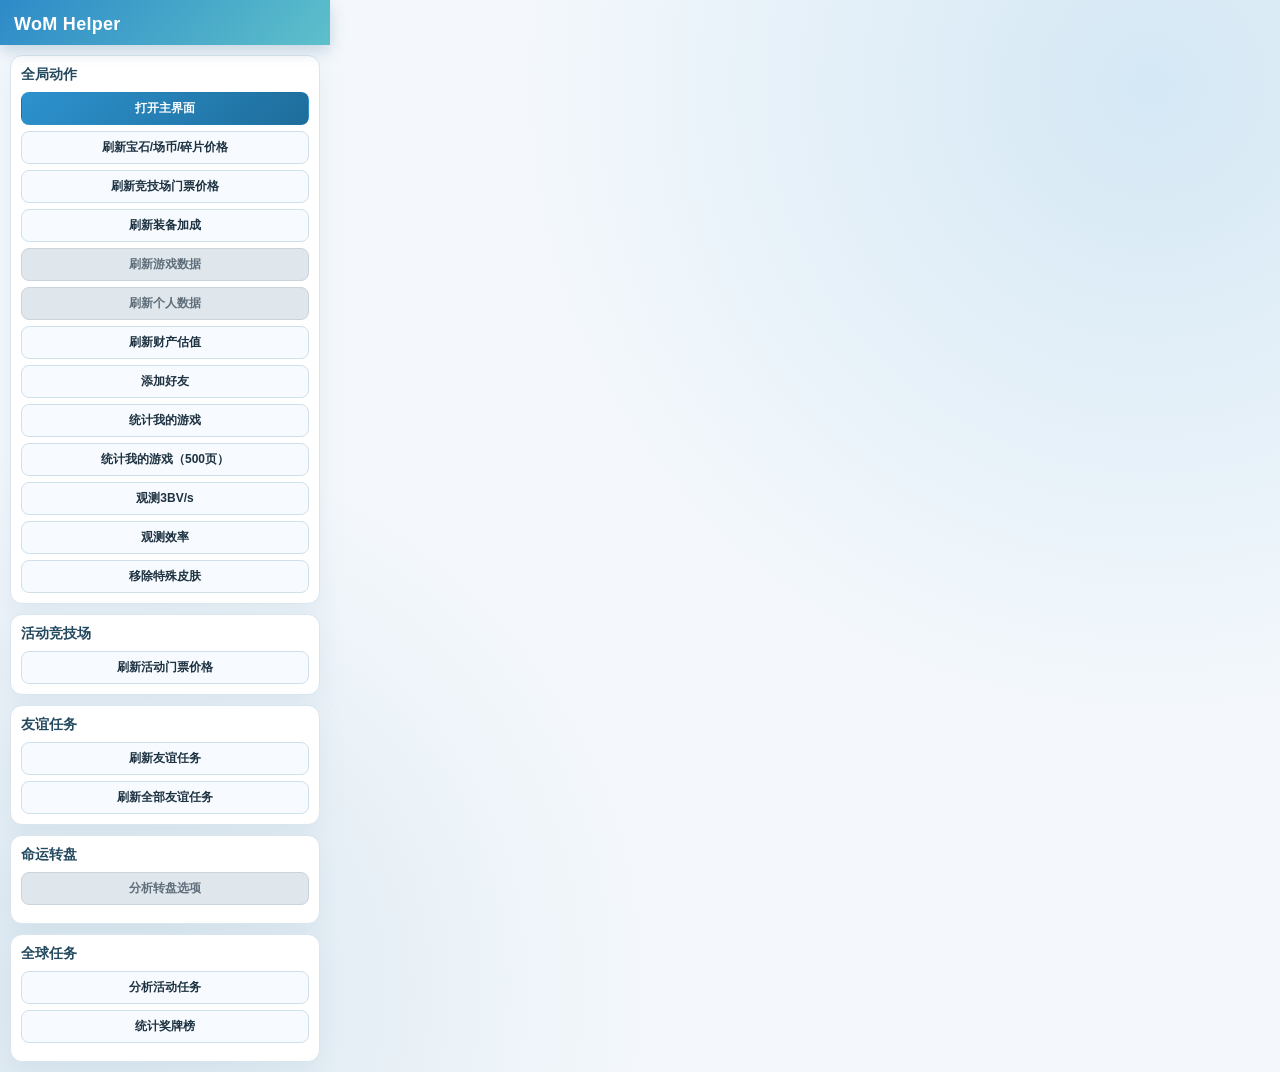
==== displayPage.html @ 6ed215c3 "v3.12.0" ====
<!DOCTYPE html>
<html>

<head>
    <title>Minesweeper Online Helper</title>
    <meta charset="utf-8" />
    <meta name="viewport" content="width=device-width, initial-scale=1.0" />
    <link rel="stylesheet" href="popup.css">
    <script src="popupState.js"></script>
    <script src="gems.js"></script>
    <script src="tickets.js"></script>
    <script src="equipment.js"></script>
    <script src="data.js"></script>
    <script src="eventQuest.js"></script>
    <script src="statistic.js"></script>
    <script src="eventArena0.js"></script>
    <script src="friendQuest0.js"></script>
    <script src="capture.js"></script>
    <script src="economy.js"></script>
    <script src="contact0.js"></script>
    <script src="cheapEquipment.js"></script>
    <script src="monitor.js"></script>
    <script src="countBV.js"></script>
    <script src="distributionBV.js"></script>
    <script src="monitorChat.js"></script>
    <script src="wheel.js"></script>
    <script src="bvsLine.js"></script>
    <script src="removeSkin.js"></script>
</head>
<body id="mainBody" class="popupBody">
    <header class="popupHeader">
        <h1>WoM Helper</h1>
    </header>

    <main class="popupMain">
        <section class="popupCard">
            <h2>全局动作</h2>
            <div class="buttonStack">
                <button id="button0">打开主界面</button>
                <button id="button1">刷新宝石/场币/碎片价格</button>
                <button id="button2">刷新竞技场门票价格</button>
                <button id="buttonEquip">刷新装备加成</button>
                <button id="button5">刷新游戏数据</button>
                <button id="button3">刷新个人数据</button>
                <button id="buttonEco">刷新财产估值</button>
                <button id="buttonAddFriend">添加好友</button>
                <button id="buttonDistributionBV">统计我的游戏</button>
                <button id="buttonDistributionBV500">统计我的游戏（500页）</button>
                <button id="buttonBvsLine">观测3BV/s</button>
                <button id="buttonCountBV">观测效率</button>
                <button id="buttonRemoveSkin">移除特殊皮肤</button>
            </div>
        </section>

        <section class="popupCard" id="advMode" style="display: none;">
            <h2>高级工具</h2>
            <div class="buttonStack">
                <button id="buttonCheapEquip">查找低价装备</button>
                <table id="equipCheap" style="display: none;"></table>
                <span id="noEquipCheap" style="display:none">未找到适合拆碎片的装备</span>
                <button id="buttonMonitor">监测价格</button>
                <div id="monitorSet" style="display:none" class="monitorSet">
                    <div id="flagMonitor" style="display:none;">0</div>
                    <div class="inlineInput">
                        <span>价格达到</span><input id="priceThreshold"><span>时提醒</span>
                    </div>
                    <span id="monitorNotice" style="display:none">请输入价格阈值！</span>
                    <button id="buttonStopMonitor">停止监测</button>
                </div>
                <button id="buttonSave">保存当前版面</button>
                <button id="buttonMonitorChat">监控聊天</button>
                <span id="countBVResult" style="display:none"></span>
            </div>
        </section>

        <section class="popupCard eventCard" id="event1">
            <h2>活动竞技场</h2>
            <button id="buttonEa">刷新活动门票价格</button>
        </section>

        <section class="popupCard eventCard" id="event2">
            <h2>友谊任务</h2>
            <div class="buttonStack">
                <button id="buttonFq">刷新友谊任务</button>
                <button id="buttonFqAll">刷新全部友谊任务</button>
            </div>
        </section>

        <section class="popupCard eventCard" id="event3">
            <h2>命运转盘</h2>
            <button id="buttonWh">分析转盘选项</button>
            <div id="resultWh" class="resultBlock"></div>
        </section>

        <section class="popupCard eventCard" id="event4">
            <h2>全球任务</h2>
            <div class="buttonStack">
                <button id="buttonEq">分析活动任务</button>
                <button id="buttonEqTally">统计奖牌榜</button>
            </div>
            <div id="result" class="resultBlock"></div>
        </section>
    </main>
    <div id="popupToastHost" class="popupToastHost" aria-live="polite" aria-atomic="true"></div>
</body>

</html>
---- popup.css ----
:root {
    --popup-bg: var(--ui-bg, #f4f8fc);
    --popup-panel: var(--ui-panel, #ffffff);
    --popup-border: var(--ui-border, #d9e5ef);
    --popup-primary: var(--headBgcStart, #2d92ce);
    --popup-primary-deep: var(--headBgcEnd, #1e6d9b);
    --popup-text: var(--ui-text-main, #1e3241);
    --popup-muted: var(--ui-text-muted, #5f7686);
    --popup-shadow: var(--ui-shadow, 0 10px 24px #9db5c72e);
    --popup-header-start: var(--headBgcStart, #2e8ac8);
    --popup-header-end: var(--headBgcEnd, #5dc0ca);
    --popup-header-fc: var(--headFc, #ffffff);
    --popup-btn-bg: var(--buttonBgc, #f7fbff);
    --popup-btn-fc: var(--buttonFc, #1e3241);
    --popup-btn-bdc: var(--inputBdc, #cfe0eb);
    --popup-btn-hover-bg: var(--buttonAcBgc, #eaf5ff);
    --popup-btn-ready-bg: var(--navLinkHvBgc, #dff1ff);
    --popup-btn-ready-fc: var(--navLinkHvFc, #124a70);
    --popup-btn-loading-bg: var(--buttonProgBgc, #ffe6bf);
    --popup-btn-loading-fc: #442407;
    --popup-btn-success-bg: var(--buttonSuccBgc, #d9f7e4);
    --popup-btn-success-fc: #143d22;
    --popup-btn-error-bg: var(--toastErrEnd, #ffe0df);
    --popup-btn-error-fc: #6d1f22;
    --popup-btn-disabled-bg: #dfe6ec;
    --popup-btn-disabled-fc: #5f6e7a;
    --popup-bg-glow-a: color-mix(in srgb, var(--popup-primary) 16%, transparent);
    --popup-bg-glow-b: color-mix(in srgb, var(--popup-primary-deep) 12%, transparent);
    --popup-input-bg: var(--inputBgc, #f8fcff);
    --popup-input-bdc: var(--inputBdc, #cfdeea);
    --popup-warn-bg: var(--buttonProgBgc, #fff5d5);
    --popup-warn-bdc: color-mix(in srgb, var(--buttonProgBgc, #fff5d5) 70%, #c17d00);
    --popup-warn-fc: color-mix(in srgb, var(--buttonProgFc, #442407) 85%, #000);
    --popup-toast-info-bg: var(--toastInfoStart, #ecf6ff);
    --popup-toast-info-bdc: var(--toastInfoEnd, #bdd8ea);
    --popup-toast-info-fc: var(--ui-text-main, #1f4964);
    --popup-toast-succ-bg: var(--toastSuccStart, #dff7e8);
    --popup-toast-succ-bdc: var(--toastSuccEnd, #9fd8b1);
    --popup-toast-succ-fc: color-mix(in srgb, var(--toastSuccFc, #205f37) 92%, #000);
    --popup-toast-err-bg: var(--toastErrStart, #ffe4e3);
    --popup-toast-err-bdc: var(--toastErrEnd, #efb1ae);
    --popup-toast-err-fc: color-mix(in srgb, var(--toastErrFc, #7f2729) 92%, #000);
}

html, body {
    margin: 0;
    padding: 0;
}

.popupBody {
    width: 330px;
    min-height: 520px;
    background:
        radial-gradient(circle at 90% 8%, var(--popup-bg-glow-a) 0%, transparent 42%),
        radial-gradient(circle at 8% 92%, var(--popup-bg-glow-b) 0%, transparent 36%),
        var(--popup-bg);
    color: var(--popup-text);
    font-family: "Trebuchet MS", "Segoe UI Variable", "Noto Sans SC", "Microsoft YaHei", sans-serif;
}

.popupHeader {
    position: sticky;
    top: 0;
    padding: 14px 14px 10px;
    background: linear-gradient(132deg, var(--popup-header-start) 0%, var(--popup-header-end) 100%);
    color: var(--popup-header-fc);
    box-shadow: 0 6px 16px #1f5c8538;
    z-index: 1;
}

.popupHeader h1 {
    margin: 0;
    font-size: 18px;
    letter-spacing: 0.3px;
}

.popupHeader p {
    margin: 4px 0 0;
    font-size: 12px;
    opacity: 0.95;
}

.popupMain {
    padding: 10px;
    display: flex;
    flex-direction: column;
    gap: 10px;
}

.popupCard {
    background: var(--popup-panel);
    border: 1px solid var(--popup-border);
    border-radius: 12px;
    box-shadow: var(--popup-shadow);
    padding: 10px;
}

.popupCard h2 {
    margin: 0 0 8px;
    font-size: 14px;
    color: var(--pageTitleFc, #23495f);
}

.buttonStack {
    display: flex;
    flex-direction: column;
    gap: 6px;
}

button {
    margin: 0;
    width: 100%;
    padding: 7px 8px;
    border-radius: 8px;
    border: 1px solid var(--popup-btn-bdc);
    background: var(--popup-btn-bg);
    color: var(--popup-btn-fc);
    font-size: 12px;
    font-weight: 600;
    cursor: pointer;
    transition: transform 0.15s ease, box-shadow 0.15s ease, background-color 0.2s ease;
}

button:hover {
    transform: translateY(-1px);
    box-shadow: 0 4px 10px #9ab6ca38;
    background: var(--popup-btn-hover-bg);
}

button.ui-btn-idle {
    background: var(--popup-btn-bg);
    color: var(--popup-btn-fc);
    border-color: var(--popup-btn-bdc);
}

button.ui-btn-ready {
    background: var(--popup-btn-ready-bg);
    color: var(--popup-btn-ready-fc);
    border-color: var(--popup-btn-bdc);
}

button.ui-btn-loading {
    background: var(--popup-btn-loading-bg);
    color: var(--popup-btn-loading-fc);
    border-color: var(--popup-btn-bdc);
}

button.ui-btn-success {
    background: var(--popup-btn-success-bg);
    color: var(--popup-btn-success-fc);
    border-color: var(--popup-btn-bdc);
}

button.ui-btn-error {
    background: var(--popup-btn-error-bg);
    color: var(--popup-btn-error-fc);
    border-color: var(--popup-btn-bdc);
}

button.ui-btn-disabled {
    background: var(--popup-btn-disabled-bg);
    color: var(--popup-btn-disabled-fc);
    border-color: #c9d4dd;
    cursor: not-allowed;
    box-shadow: none;
    transform: none;
}

#button0 {
    background: linear-gradient(135deg, var(--popup-primary) 0%, var(--popup-primary-deep) 100%);
    color: var(--popup-header-fc);
    border-color: transparent;
}

#button0:hover {
    background: linear-gradient(135deg, var(--popup-primary) 0%, var(--popup-primary-deep) 100%);
}

input {
    width: 64px;
    margin: 0 4px;
    padding: 4px 6px;
    border-radius: 8px;
    border: 1px solid var(--popup-input-bdc);
    background: var(--popup-input-bg);
    color: var(--popup-text);
}

.inlineInput {
    display: flex;
    align-items: center;
    justify-content: space-between;
    gap: 2px;
    font-size: 12px;
    color: var(--popup-muted);
}

.monitorSet {
    display: flex;
    flex-direction: column;
    gap: 6px;
}

.resultBlock {
    margin-top: 8px;
    font-size: 12px;
    line-height: 1.5;
    color: var(--popup-muted);
    word-break: break-word;
}

#equipCheap {
    font-size: 12px;
}

#noEquipCheap,
#monitorNotice {
    font-size: 12px;
    color: var(--popup-warn-fc);
    background: var(--popup-warn-bg);
    border: 1px solid var(--popup-warn-bdc);
    border-radius: 8px;
    padding: 6px;
}

.popupToastHost {
    position: fixed;
    right: 10px;
    bottom: 10px;
    z-index: 30;
    display: flex;
    flex-direction: column;
    gap: 6px;
    pointer-events: none;
}

.popupToast {
    min-width: 160px;
    max-width: 260px;
    padding: 8px 10px;
    border-radius: 10px;
    border: 1px solid var(--popup-toast-info-bdc);
    background: var(--popup-toast-info-bg);
    color: var(--popup-toast-info-fc);
    box-shadow: 0 8px 20px #1d4f7621;
    font-size: 12px;
    font-weight: 600;
    animation: popupToastIn 0.18s ease;
}

.popupToast.success {
    border-color: var(--popup-toast-succ-bdc);
    background: var(--popup-toast-succ-bg);
    color: var(--popup-toast-succ-fc);
}

.popupToast.error {
    border-color: var(--popup-toast-err-bdc);
    background: var(--popup-toast-err-bg);
    color: var(--popup-toast-err-fc);
}

.popupToast.closing {
    opacity: 0;
    transform: translateY(5px);
    transition: opacity 0.18s ease, transform 0.18s ease;
}

@keyframes popupToastIn {
    from {
        opacity: 0;
        transform: translateY(6px);
    }
    to {
        opacity: 1;
        transform: translateY(0);
    }
}
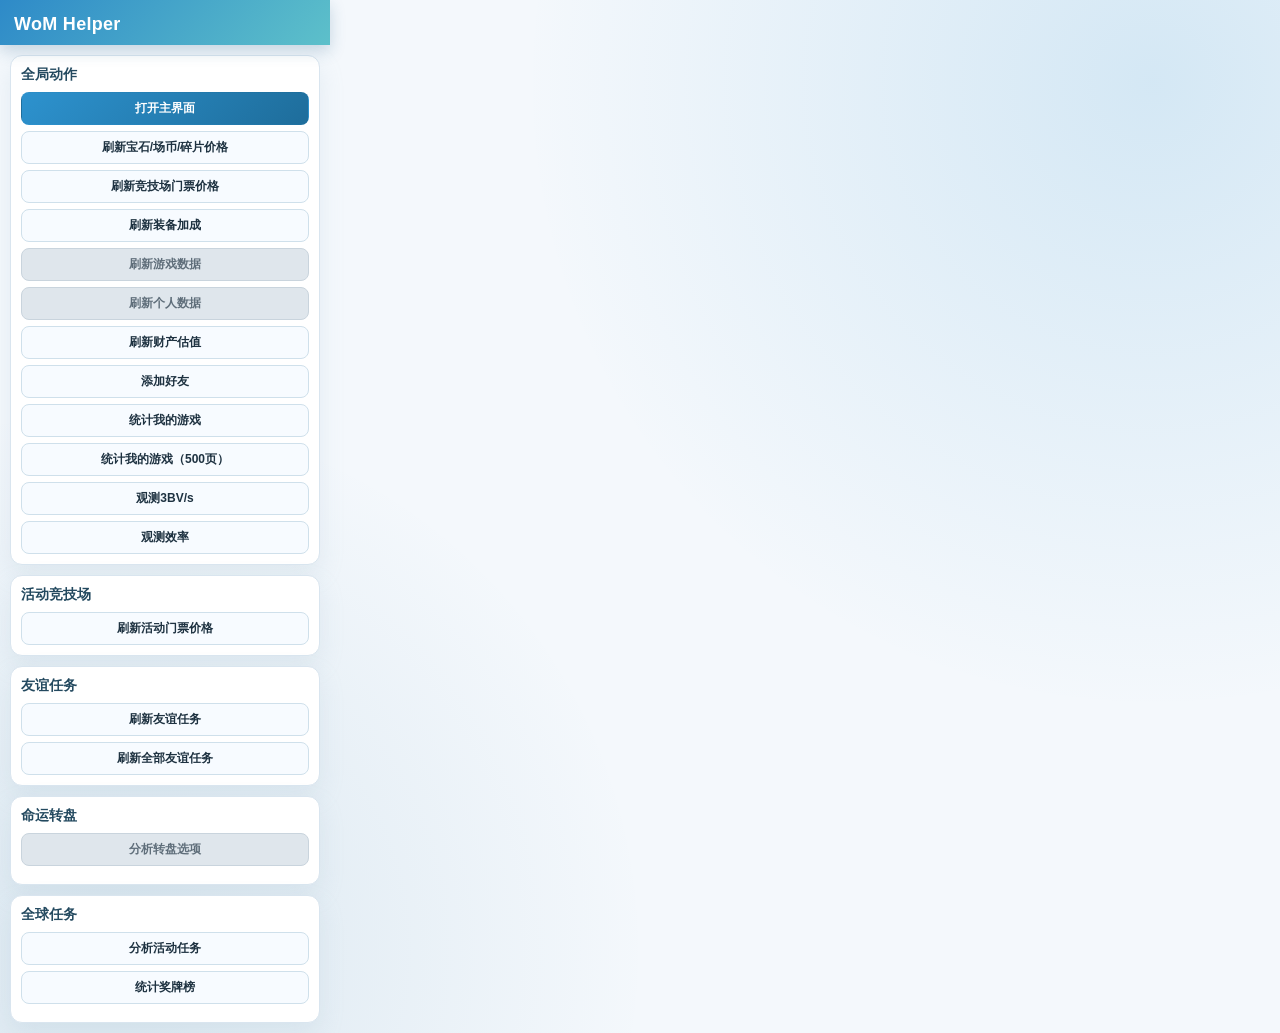
==== commit e50c34f2: "v3.12.0.16" ====
--- a/displayPage.html
+++ b/displayPage.html
@@ -1,107 +1,84 @@
-<!DOCTYPE html>
-<html>
-
-<head>
-    <title>Minesweeper Online Helper</title>
-    <meta charset="utf-8" />
-    <meta name="viewport" content="width=device-width, initial-scale=1.0" />
-    <link rel="stylesheet" href="popup.css">
-    <script src="popupState.js"></script>
-    <script src="gems.js"></script>
-    <script src="tickets.js"></script>
-    <script src="equipment.js"></script>
-    <script src="data.js"></script>
-    <script src="eventQuest.js"></script>
-    <script src="statistic.js"></script>
-    <script src="eventArena0.js"></script>
-    <script src="friendQuest0.js"></script>
-    <script src="capture.js"></script>
-    <script src="economy.js"></script>
-    <script src="contact0.js"></script>
-    <script src="cheapEquipment.js"></script>
-    <script src="monitor.js"></script>
-    <script src="countBV.js"></script>
-    <script src="distributionBV.js"></script>
-    <script src="monitorChat.js"></script>
-    <script src="wheel.js"></script>
-    <script src="bvsLine.js"></script>
-    <script src="removeSkin.js"></script>
-</head>
-<body id="mainBody" class="popupBody">
-    <header class="popupHeader">
-        <h1>WoM Helper</h1>
-    </header>
-
-    <main class="popupMain">
-        <section class="popupCard">
-            <h2>全局动作</h2>
-            <div class="buttonStack">
-                <button id="button0">打开主界面</button>
-                <button id="button1">刷新宝石/场币/碎片价格</button>
-                <button id="button2">刷新竞技场门票价格</button>
-                <button id="buttonEquip">刷新装备加成</button>
-                <button id="button5">刷新游戏数据</button>
-                <button id="button3">刷新个人数据</button>
-                <button id="buttonEco">刷新财产估值</button>
-                <button id="buttonAddFriend">添加好友</button>
-                <button id="buttonDistributionBV">统计我的游戏</button>
-                <button id="buttonDistributionBV500">统计我的游戏（500页）</button>
-                <button id="buttonBvsLine">观测3BV/s</button>
-                <button id="buttonCountBV">观测效率</button>
-                <button id="buttonRemoveSkin">移除特殊皮肤</button>
-            </div>
-        </section>
-
-        <section class="popupCard" id="advMode" style="display: none;">
-            <h2>高级工具</h2>
-            <div class="buttonStack">
-                <button id="buttonCheapEquip">查找低价装备</button>
-                <table id="equipCheap" style="display: none;"></table>
-                <span id="noEquipCheap" style="display:none">未找到适合拆碎片的装备</span>
-                <button id="buttonMonitor">监测价格</button>
-                <div id="monitorSet" style="display:none" class="monitorSet">
-                    <div id="flagMonitor" style="display:none;">0</div>
-                    <div class="inlineInput">
-                        <span>价格达到</span><input id="priceThreshold"><span>时提醒</span>
-                    </div>
-                    <span id="monitorNotice" style="display:none">请输入价格阈值！</span>
-                    <button id="buttonStopMonitor">停止监测</button>
-                </div>
-                <button id="buttonSave">保存当前版面</button>
-                <button id="buttonMonitorChat">监控聊天</button>
-                <span id="countBVResult" style="display:none"></span>
-            </div>
-        </section>
-
-        <section class="popupCard eventCard" id="event1">
-            <h2>活动竞技场</h2>
-            <button id="buttonEa">刷新活动门票价格</button>
-        </section>
-
-        <section class="popupCard eventCard" id="event2">
-            <h2>友谊任务</h2>
-            <div class="buttonStack">
-                <button id="buttonFq">刷新友谊任务</button>
-                <button id="buttonFqAll">刷新全部友谊任务</button>
-            </div>
-        </section>
-
-        <section class="popupCard eventCard" id="event3">
-            <h2>命运转盘</h2>
-            <button id="buttonWh">分析转盘选项</button>
-            <div id="resultWh" class="resultBlock"></div>
-        </section>
-
-        <section class="popupCard eventCard" id="event4">
-            <h2>全球任务</h2>
-            <div class="buttonStack">
-                <button id="buttonEq">分析活动任务</button>
-                <button id="buttonEqTally">统计奖牌榜</button>
-            </div>
-            <div id="result" class="resultBlock"></div>
-        </section>
-    </main>
-    <div id="popupToastHost" class="popupToastHost" aria-live="polite" aria-atomic="true"></div>
-</body>
-
-</html>+<!DOCTYPE html>
+<html>
+
+<head>
+    <title>Minesweeper Online Helper</title>
+    <meta charset="utf-8" />
+    <meta name="viewport" content="width=device-width, initial-scale=1.0" />
+    <link rel="stylesheet" href="popup.css">
+    <script src="uiShared.js"></script>
+    <script src="contentScripts.js"></script>
+    <script src="popupState.js"></script>
+    <script src="gems.js"></script>
+    <script src="tickets.js"></script>
+    <script src="equipment.js"></script>
+    <script src="data.js"></script>
+    <script src="eventQuest.js"></script>
+    <script src="statistic.js"></script>
+    <script src="eventArena0.js"></script>
+    <script src="friendQuest0.js"></script>
+    <script src="capture.js"></script>
+    <script src="economy.js"></script>
+    <script src="contact0.js"></script>
+    <script src="cheapEquipment.js"></script>
+    <script src="countBV.js"></script>
+    <script src="distributionBV.js"></script>
+    <script src="wheel.js"></script>
+    <script src="bvsLine.js"></script>
+</head>
+<body id="mainBody" class="popupBody">
+    <header class="popupHeader">
+        <h1>WoM Helper</h1>
+    </header>
+
+    <main class="popupMain">
+        <section class="popupCard">
+            <h2>全局动作</h2>
+            <div class="buttonStack">
+                <button id="button0">打开主界面</button>
+                <button id="button1">刷新宝石/场币/碎片价格</button>
+                <button id="button2">刷新竞技场门票价格</button>
+                <button id="buttonEquip">刷新装备加成</button>
+                <button id="button5">刷新游戏数据</button>
+                <button id="button3">刷新个人数据</button>
+                <button id="buttonEco">刷新财产估值</button>
+                <button id="buttonAddFriend">添加好友</button>
+                <button id="buttonDistributionBV">统计我的游戏</button>
+                <button id="buttonDistributionBV500">统计我的游戏（500页）</button>
+                <button id="buttonBvsLine">观测3BV/s</button>
+                <button id="buttonCountBV">观测效率</button>
+            </div>
+        </section>
+
+        <section class="popupCard eventCard" id="event1">
+            <h2>活动竞技场</h2>
+            <button id="buttonEa">刷新活动门票价格</button>
+        </section>
+
+        <section class="popupCard eventCard" id="event2">
+            <h2>友谊任务</h2>
+            <div class="buttonStack">
+                <button id="buttonFq">刷新友谊任务</button>
+                <button id="buttonFqAll">刷新全部友谊任务</button>
+            </div>
+        </section>
+
+        <section class="popupCard eventCard" id="event3">
+            <h2>命运转盘</h2>
+            <button id="buttonWh">分析转盘选项</button>
+            <div id="resultWh" class="resultBlock"></div>
+        </section>
+
+        <section class="popupCard eventCard" id="event4">
+            <h2>全球任务</h2>
+            <div class="buttonStack">
+                <button id="buttonEq">分析活动任务</button>
+                <button id="buttonEqTally">统计奖牌榜</button>
+            </div>
+            <div id="result" class="resultBlock"></div>
+        </section>
+    </main>
+    <div id="popupToastHost" class="popupToastHost" aria-live="polite" aria-atomic="true"></div>
+</body>
+
+</html>
--- a/popup.css
+++ b/popup.css
@@ -1,278 +1,278 @@
-:root {
-    --popup-bg: var(--ui-bg, #f4f8fc);
-    --popup-panel: var(--ui-panel, #ffffff);
-    --popup-border: var(--ui-border, #d9e5ef);
-    --popup-primary: var(--headBgcStart, #2d92ce);
-    --popup-primary-deep: var(--headBgcEnd, #1e6d9b);
-    --popup-text: var(--ui-text-main, #1e3241);
-    --popup-muted: var(--ui-text-muted, #5f7686);
-    --popup-shadow: var(--ui-shadow, 0 10px 24px #9db5c72e);
-    --popup-header-start: var(--headBgcStart, #2e8ac8);
-    --popup-header-end: var(--headBgcEnd, #5dc0ca);
-    --popup-header-fc: var(--headFc, #ffffff);
-    --popup-btn-bg: var(--buttonBgc, #f7fbff);
-    --popup-btn-fc: var(--buttonFc, #1e3241);
-    --popup-btn-bdc: var(--inputBdc, #cfe0eb);
-    --popup-btn-hover-bg: var(--buttonAcBgc, #eaf5ff);
-    --popup-btn-ready-bg: var(--navLinkHvBgc, #dff1ff);
-    --popup-btn-ready-fc: var(--navLinkHvFc, #124a70);
-    --popup-btn-loading-bg: var(--buttonProgBgc, #ffe6bf);
-    --popup-btn-loading-fc: #442407;
-    --popup-btn-success-bg: var(--buttonSuccBgc, #d9f7e4);
-    --popup-btn-success-fc: #143d22;
-    --popup-btn-error-bg: var(--toastErrEnd, #ffe0df);
-    --popup-btn-error-fc: #6d1f22;
-    --popup-btn-disabled-bg: #dfe6ec;
-    --popup-btn-disabled-fc: #5f6e7a;
-    --popup-bg-glow-a: color-mix(in srgb, var(--popup-primary) 16%, transparent);
-    --popup-bg-glow-b: color-mix(in srgb, var(--popup-primary-deep) 12%, transparent);
-    --popup-input-bg: var(--inputBgc, #f8fcff);
-    --popup-input-bdc: var(--inputBdc, #cfdeea);
-    --popup-warn-bg: var(--buttonProgBgc, #fff5d5);
-    --popup-warn-bdc: color-mix(in srgb, var(--buttonProgBgc, #fff5d5) 70%, #c17d00);
-    --popup-warn-fc: color-mix(in srgb, var(--buttonProgFc, #442407) 85%, #000);
-    --popup-toast-info-bg: var(--toastInfoStart, #ecf6ff);
-    --popup-toast-info-bdc: var(--toastInfoEnd, #bdd8ea);
-    --popup-toast-info-fc: var(--ui-text-main, #1f4964);
-    --popup-toast-succ-bg: var(--toastSuccStart, #dff7e8);
-    --popup-toast-succ-bdc: var(--toastSuccEnd, #9fd8b1);
-    --popup-toast-succ-fc: color-mix(in srgb, var(--toastSuccFc, #205f37) 92%, #000);
-    --popup-toast-err-bg: var(--toastErrStart, #ffe4e3);
-    --popup-toast-err-bdc: var(--toastErrEnd, #efb1ae);
-    --popup-toast-err-fc: color-mix(in srgb, var(--toastErrFc, #7f2729) 92%, #000);
-}
-
-html, body {
-    margin: 0;
-    padding: 0;
-}
-
-.popupBody {
-    width: 330px;
-    min-height: 520px;
-    background:
-        radial-gradient(circle at 90% 8%, var(--popup-bg-glow-a) 0%, transparent 42%),
-        radial-gradient(circle at 8% 92%, var(--popup-bg-glow-b) 0%, transparent 36%),
-        var(--popup-bg);
-    color: var(--popup-text);
-    font-family: "Trebuchet MS", "Segoe UI Variable", "Noto Sans SC", "Microsoft YaHei", sans-serif;
-}
-
-.popupHeader {
-    position: sticky;
-    top: 0;
-    padding: 14px 14px 10px;
-    background: linear-gradient(132deg, var(--popup-header-start) 0%, var(--popup-header-end) 100%);
-    color: var(--popup-header-fc);
-    box-shadow: 0 6px 16px #1f5c8538;
-    z-index: 1;
-}
-
-.popupHeader h1 {
-    margin: 0;
-    font-size: 18px;
-    letter-spacing: 0.3px;
-}
-
-.popupHeader p {
-    margin: 4px 0 0;
-    font-size: 12px;
-    opacity: 0.95;
-}
-
-.popupMain {
-    padding: 10px;
-    display: flex;
-    flex-direction: column;
-    gap: 10px;
-}
-
-.popupCard {
-    background: var(--popup-panel);
-    border: 1px solid var(--popup-border);
-    border-radius: 12px;
-    box-shadow: var(--popup-shadow);
-    padding: 10px;
-}
-
-.popupCard h2 {
-    margin: 0 0 8px;
-    font-size: 14px;
-    color: var(--pageTitleFc, #23495f);
-}
-
-.buttonStack {
-    display: flex;
-    flex-direction: column;
-    gap: 6px;
-}
-
-button {
-    margin: 0;
-    width: 100%;
-    padding: 7px 8px;
-    border-radius: 8px;
-    border: 1px solid var(--popup-btn-bdc);
-    background: var(--popup-btn-bg);
-    color: var(--popup-btn-fc);
-    font-size: 12px;
-    font-weight: 600;
-    cursor: pointer;
-    transition: transform 0.15s ease, box-shadow 0.15s ease, background-color 0.2s ease;
-}
-
-button:hover {
-    transform: translateY(-1px);
-    box-shadow: 0 4px 10px #9ab6ca38;
-    background: var(--popup-btn-hover-bg);
-}
-
-button.ui-btn-idle {
-    background: var(--popup-btn-bg);
-    color: var(--popup-btn-fc);
-    border-color: var(--popup-btn-bdc);
-}
-
-button.ui-btn-ready {
-    background: var(--popup-btn-ready-bg);
-    color: var(--popup-btn-ready-fc);
-    border-color: var(--popup-btn-bdc);
-}
-
-button.ui-btn-loading {
-    background: var(--popup-btn-loading-bg);
-    color: var(--popup-btn-loading-fc);
-    border-color: var(--popup-btn-bdc);
-}
-
-button.ui-btn-success {
-    background: var(--popup-btn-success-bg);
-    color: var(--popup-btn-success-fc);
-    border-color: var(--popup-btn-bdc);
-}
-
-button.ui-btn-error {
-    background: var(--popup-btn-error-bg);
-    color: var(--popup-btn-error-fc);
-    border-color: var(--popup-btn-bdc);
-}
-
-button.ui-btn-disabled {
-    background: var(--popup-btn-disabled-bg);
-    color: var(--popup-btn-disabled-fc);
-    border-color: #c9d4dd;
-    cursor: not-allowed;
-    box-shadow: none;
-    transform: none;
-}
-
-#button0 {
-    background: linear-gradient(135deg, var(--popup-primary) 0%, var(--popup-primary-deep) 100%);
-    color: var(--popup-header-fc);
-    border-color: transparent;
-}
-
-#button0:hover {
-    background: linear-gradient(135deg, var(--popup-primary) 0%, var(--popup-primary-deep) 100%);
-}
-
-input {
-    width: 64px;
-    margin: 0 4px;
-    padding: 4px 6px;
-    border-radius: 8px;
-    border: 1px solid var(--popup-input-bdc);
-    background: var(--popup-input-bg);
-    color: var(--popup-text);
-}
-
-.inlineInput {
-    display: flex;
-    align-items: center;
-    justify-content: space-between;
-    gap: 2px;
-    font-size: 12px;
-    color: var(--popup-muted);
-}
-
-.monitorSet {
-    display: flex;
-    flex-direction: column;
-    gap: 6px;
-}
-
-.resultBlock {
-    margin-top: 8px;
-    font-size: 12px;
-    line-height: 1.5;
-    color: var(--popup-muted);
-    word-break: break-word;
-}
-
-#equipCheap {
-    font-size: 12px;
-}
-
-#noEquipCheap,
-#monitorNotice {
-    font-size: 12px;
-    color: var(--popup-warn-fc);
-    background: var(--popup-warn-bg);
-    border: 1px solid var(--popup-warn-bdc);
-    border-radius: 8px;
-    padding: 6px;
-}
-
-.popupToastHost {
-    position: fixed;
-    right: 10px;
-    bottom: 10px;
-    z-index: 30;
-    display: flex;
-    flex-direction: column;
-    gap: 6px;
-    pointer-events: none;
-}
-
-.popupToast {
-    min-width: 160px;
-    max-width: 260px;
-    padding: 8px 10px;
-    border-radius: 10px;
-    border: 1px solid var(--popup-toast-info-bdc);
-    background: var(--popup-toast-info-bg);
-    color: var(--popup-toast-info-fc);
-    box-shadow: 0 8px 20px #1d4f7621;
-    font-size: 12px;
-    font-weight: 600;
-    animation: popupToastIn 0.18s ease;
-}
-
-.popupToast.success {
-    border-color: var(--popup-toast-succ-bdc);
-    background: var(--popup-toast-succ-bg);
-    color: var(--popup-toast-succ-fc);
-}
-
-.popupToast.error {
-    border-color: var(--popup-toast-err-bdc);
-    background: var(--popup-toast-err-bg);
-    color: var(--popup-toast-err-fc);
-}
-
-.popupToast.closing {
-    opacity: 0;
-    transform: translateY(5px);
-    transition: opacity 0.18s ease, transform 0.18s ease;
-}
-
-@keyframes popupToastIn {
-    from {
-        opacity: 0;
-        transform: translateY(6px);
-    }
-    to {
-        opacity: 1;
-        transform: translateY(0);
-    }
-}
+:root {
+    --popup-bg: var(--ui-bg, #f4f8fc);
+    --popup-panel: var(--ui-panel, #ffffff);
+    --popup-border: var(--ui-border, #d9e5ef);
+    --popup-primary: var(--headBgcStart, #2d92ce);
+    --popup-primary-deep: var(--headBgcEnd, #1e6d9b);
+    --popup-text: var(--ui-text-main, #1e3241);
+    --popup-muted: var(--ui-text-muted, #5f7686);
+    --popup-shadow: var(--ui-shadow, 0 10px 24px #9db5c72e);
+    --popup-header-start: var(--headBgcStart, #2e8ac8);
+    --popup-header-end: var(--headBgcEnd, #5dc0ca);
+    --popup-header-fc: var(--headFc, #ffffff);
+    --popup-btn-bg: var(--buttonBgc, #f7fbff);
+    --popup-btn-fc: var(--buttonFc, #1e3241);
+    --popup-btn-bdc: var(--inputBdc, #cfe0eb);
+    --popup-btn-hover-bg: var(--buttonAcBgc, #eaf5ff);
+    --popup-btn-ready-bg: var(--navLinkHvBgc, #dff1ff);
+    --popup-btn-ready-fc: var(--navLinkHvFc, #124a70);
+    --popup-btn-loading-bg: var(--buttonProgBgc, #ffe6bf);
+    --popup-btn-loading-fc: #442407;
+    --popup-btn-success-bg: var(--buttonSuccBgc, #d9f7e4);
+    --popup-btn-success-fc: #143d22;
+    --popup-btn-error-bg: var(--toastErrEnd, #ffe0df);
+    --popup-btn-error-fc: #6d1f22;
+    --popup-btn-disabled-bg: #dfe6ec;
+    --popup-btn-disabled-fc: #5f6e7a;
+    --popup-bg-glow-a: color-mix(in srgb, var(--popup-primary) 16%, transparent);
+    --popup-bg-glow-b: color-mix(in srgb, var(--popup-primary-deep) 12%, transparent);
+    --popup-input-bg: var(--inputBgc, #f8fcff);
+    --popup-input-bdc: var(--inputBdc, #cfdeea);
+    --popup-warn-bg: var(--buttonProgBgc, #fff5d5);
+    --popup-warn-bdc: color-mix(in srgb, var(--buttonProgBgc, #fff5d5) 70%, #c17d00);
+    --popup-warn-fc: color-mix(in srgb, var(--buttonProgFc, #442407) 85%, #000);
+    --popup-toast-info-bg: var(--toastInfoStart, #ecf6ff);
+    --popup-toast-info-bdc: var(--toastInfoEnd, #bdd8ea);
+    --popup-toast-info-fc: var(--ui-text-main, #1f4964);
+    --popup-toast-succ-bg: var(--toastSuccStart, #dff7e8);
+    --popup-toast-succ-bdc: var(--toastSuccEnd, #9fd8b1);
+    --popup-toast-succ-fc: color-mix(in srgb, var(--toastSuccFc, #205f37) 92%, #000);
+    --popup-toast-err-bg: var(--toastErrStart, #ffe4e3);
+    --popup-toast-err-bdc: var(--toastErrEnd, #efb1ae);
+    --popup-toast-err-fc: color-mix(in srgb, var(--toastErrFc, #7f2729) 92%, #000);
+}
+
+html, body {
+    margin: 0;
+    padding: 0;
+}
+
+.popupBody {
+    width: 330px;
+    min-height: 520px;
+    background:
+        radial-gradient(circle at 90% 8%, var(--popup-bg-glow-a) 0%, transparent 42%),
+        radial-gradient(circle at 8% 92%, var(--popup-bg-glow-b) 0%, transparent 36%),
+        var(--popup-bg);
+    color: var(--popup-text);
+    font-family: "Trebuchet MS", "Segoe UI Variable", "Noto Sans SC", "Microsoft YaHei", sans-serif;
+}
+
+.popupHeader {
+    position: sticky;
+    top: 0;
+    padding: 14px 14px 10px;
+    background: linear-gradient(132deg, var(--popup-header-start) 0%, var(--popup-header-end) 100%);
+    color: var(--popup-header-fc);
+    box-shadow: 0 6px 16px #1f5c8538;
+    z-index: 1;
+}
+
+.popupHeader h1 {
+    margin: 0;
+    font-size: 18px;
+    letter-spacing: 0.3px;
+}
+
+.popupHeader p {
+    margin: 4px 0 0;
+    font-size: 12px;
+    opacity: 0.95;
+}
+
+.popupMain {
+    padding: 10px;
+    display: flex;
+    flex-direction: column;
+    gap: 10px;
+}
+
+.popupCard {
+    background: var(--popup-panel);
+    border: 1px solid var(--popup-border);
+    border-radius: 12px;
+    box-shadow: var(--popup-shadow);
+    padding: 10px;
+}
+
+.popupCard h2 {
+    margin: 0 0 8px;
+    font-size: 14px;
+    color: var(--pageTitleFc, #23495f);
+}
+
+.buttonStack {
+    display: flex;
+    flex-direction: column;
+    gap: 6px;
+}
+
+button {
+    margin: 0;
+    width: 100%;
+    padding: 7px 8px;
+    border-radius: 8px;
+    border: 1px solid var(--popup-btn-bdc);
+    background: var(--popup-btn-bg);
+    color: var(--popup-btn-fc);
+    font-size: 12px;
+    font-weight: 600;
+    cursor: pointer;
+    transition: transform 0.15s ease, box-shadow 0.15s ease, background-color 0.2s ease;
+}
+
+button:hover {
+    transform: translateY(-1px);
+    box-shadow: 0 4px 10px #9ab6ca38;
+    background: var(--popup-btn-hover-bg);
+}
+
+button.ui-btn-idle {
+    background: var(--popup-btn-bg);
+    color: var(--popup-btn-fc);
+    border-color: var(--popup-btn-bdc);
+}
+
+button.ui-btn-ready {
+    background: var(--popup-btn-ready-bg);
+    color: var(--popup-btn-ready-fc);
+    border-color: var(--popup-btn-bdc);
+}
+
+button.ui-btn-loading {
+    background: var(--popup-btn-loading-bg);
+    color: var(--popup-btn-loading-fc);
+    border-color: var(--popup-btn-bdc);
+}
+
+button.ui-btn-success {
+    background: var(--popup-btn-success-bg);
+    color: var(--popup-btn-success-fc);
+    border-color: var(--popup-btn-bdc);
+}
+
+button.ui-btn-error {
+    background: var(--popup-btn-error-bg);
+    color: var(--popup-btn-error-fc);
+    border-color: var(--popup-btn-bdc);
+}
+
+button.ui-btn-disabled {
+    background: var(--popup-btn-disabled-bg);
+    color: var(--popup-btn-disabled-fc);
+    border-color: #c9d4dd;
+    cursor: not-allowed;
+    box-shadow: none;
+    transform: none;
+}
+
+#button0 {
+    background: linear-gradient(135deg, var(--popup-primary) 0%, var(--popup-primary-deep) 100%);
+    color: var(--popup-header-fc);
+    border-color: transparent;
+}
+
+#button0:hover {
+    background: linear-gradient(135deg, var(--popup-primary) 0%, var(--popup-primary-deep) 100%);
+}
+
+input {
+    width: 64px;
+    margin: 0 4px;
+    padding: 4px 6px;
+    border-radius: 8px;
+    border: 1px solid var(--popup-input-bdc);
+    background: var(--popup-input-bg);
+    color: var(--popup-text);
+}
+
+.inlineInput {
+    display: flex;
+    align-items: center;
+    justify-content: space-between;
+    gap: 2px;
+    font-size: 12px;
+    color: var(--popup-muted);
+}
+
+.monitorSet {
+    display: flex;
+    flex-direction: column;
+    gap: 6px;
+}
+
+.resultBlock {
+    margin-top: 8px;
+    font-size: 12px;
+    line-height: 1.5;
+    color: var(--popup-muted);
+    word-break: break-word;
+}
+
+#equipCheap {
+    font-size: 12px;
+}
+
+#noEquipCheap,
+#monitorNotice {
+    font-size: 12px;
+    color: var(--popup-warn-fc);
+    background: var(--popup-warn-bg);
+    border: 1px solid var(--popup-warn-bdc);
+    border-radius: 8px;
+    padding: 6px;
+}
+
+.popupToastHost {
+    position: fixed;
+    right: 10px;
+    bottom: 10px;
+    z-index: 30;
+    display: flex;
+    flex-direction: column;
+    gap: 6px;
+    pointer-events: none;
+}
+
+.popupToast {
+    min-width: 160px;
+    max-width: 260px;
+    padding: 8px 10px;
+    border-radius: 10px;
+    border: 1px solid var(--popup-toast-info-bdc);
+    background: var(--popup-toast-info-bg);
+    color: var(--popup-toast-info-fc);
+    box-shadow: 0 8px 20px #1d4f7621;
+    font-size: 12px;
+    font-weight: 600;
+    animation: popupToastIn 0.18s ease;
+}
+
+.popupToast.success {
+    border-color: var(--popup-toast-succ-bdc);
+    background: var(--popup-toast-succ-bg);
+    color: var(--popup-toast-succ-fc);
+}
+
+.popupToast.error {
+    border-color: var(--popup-toast-err-bdc);
+    background: var(--popup-toast-err-bg);
+    color: var(--popup-toast-err-fc);
+}
+
+.popupToast.closing {
+    opacity: 0;
+    transform: translateY(5px);
+    transition: opacity 0.18s ease, transform 0.18s ease;
+}
+
+@keyframes popupToastIn {
+    from {
+        opacity: 0;
+        transform: translateY(6px);
+    }
+    to {
+        opacity: 1;
+        transform: translateY(0);
+    }
+}
